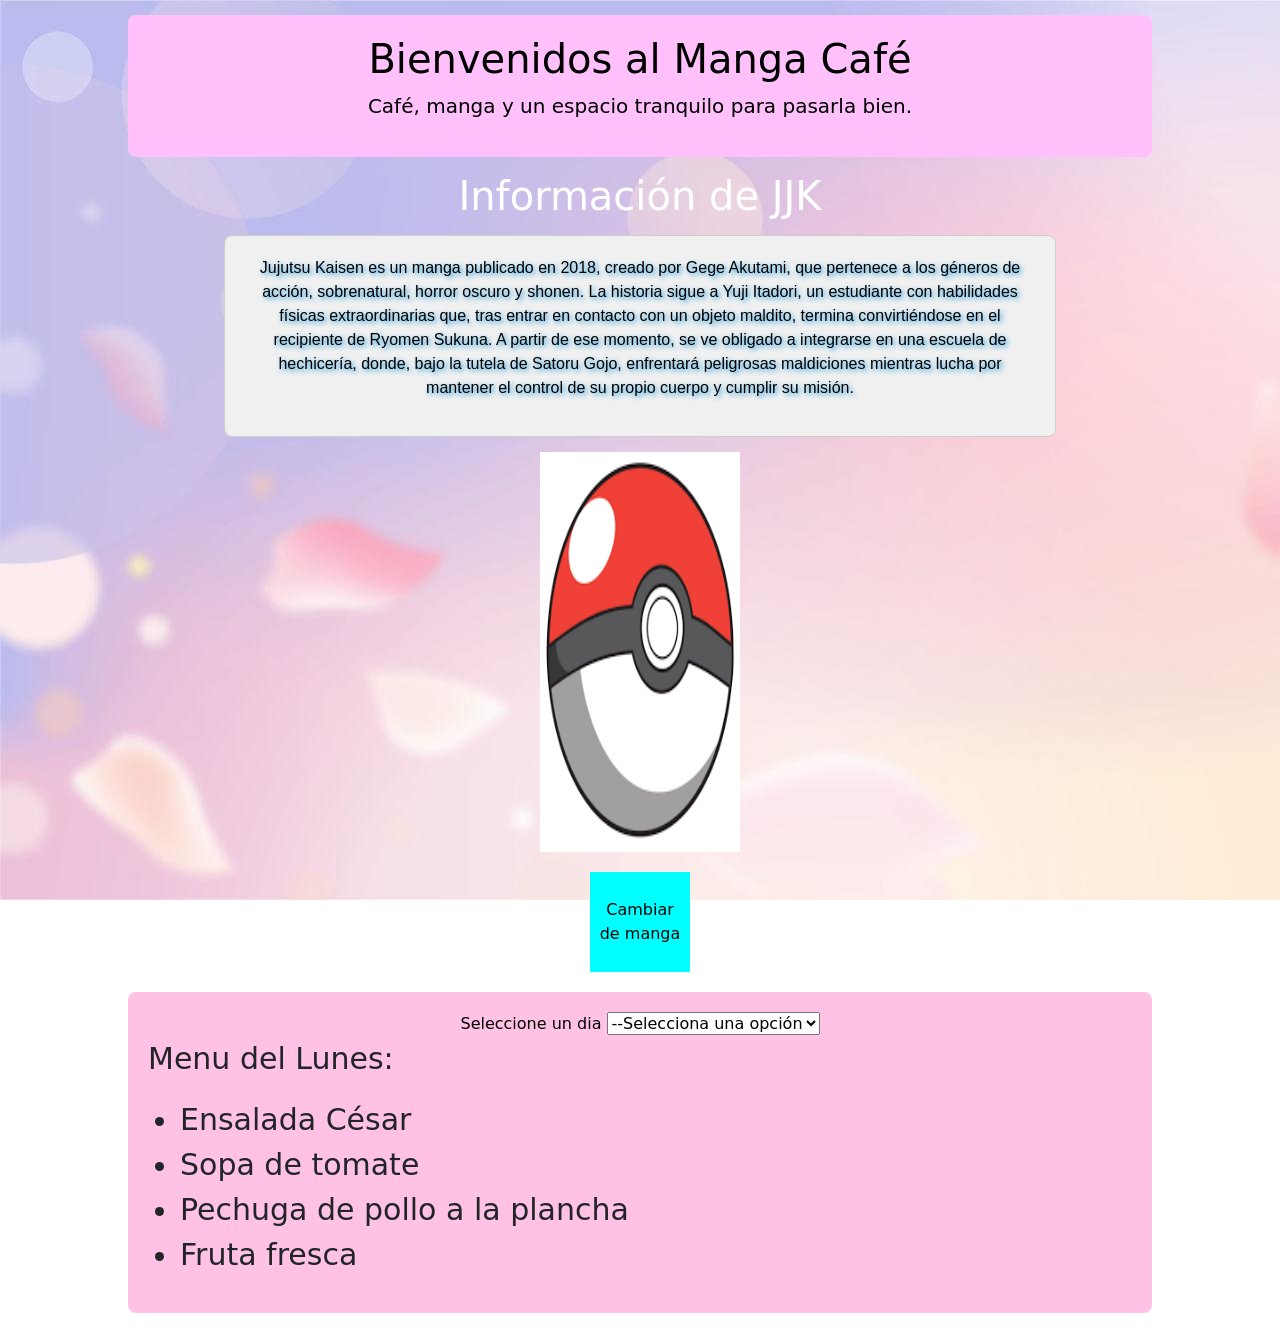
==== actividad 4/index.html @ 900afa97 "Tarea 4 en carpeta actividad 4" ====
<html lang="es">

<head>
    <link rel="stylesheet" href="../index.css">
    <script src="index.js"></script>
    <title>Tarea 1</title>
    <meta charset="UTF-8">
    <link href="https://cdn.jsdelivr.net/npm/bootstrap@5.3.3/dist/css/bootstrap.min.css" rel="stylesheet">
    <script src="https://cdn.jsdelivr.net/npm/bootstrap@5.3.3/dist/js/bootstrap.bundle.min.js"></script>
    <script src="https://ajax.googleapis.com/ajax/libs/jquery/3.7.1/jquery.min.js"></script>

</head>

<body>

    <div class="header-pagina">
        <h1>
            Bienvenidos al Manga Café
        </h1>
        <p class="lead">Café, manga y un espacio tranquilo para pasarla bien.</p>
    </div>


    <div class="lin">
        <h1 id="h1bu">Información de JJK</h1>
    </div>
    <div class="anim">
    </div>

    <div class="bodidi">
        <div class="descripcion">
            <p id="p1bu">Jujutsu Kaisen es un manga publicado en 2018, creado por Gege Akutami, que pertenece a los
                géneros de acción, sobrenatural, horror oscuro y shonen. La historia sigue a Yuji Itadori, un estudiante
                con habilidades físicas extraordinarias que, tras entrar en contacto con un objeto maldito, termina
                convirtiéndose en el recipiente de Ryomen Sukuna. A partir de ese momento, se ve obligado a integrarse
                en una escuela de hechicería, donde, bajo la tutela de Satoru Gojo,
                enfrentará peligrosas maldiciones mientras lucha por mantener el control de su propio cuerpo y cumplir
                su misión.</p>
        </div>
        <div>
            <img id="JJK" onmouseover="changeimage()" onmouseleave="original()" src="../descarga.png"></img>
        </div>
    </div>
    </div>
    <button id="camm" onclick="changetext()">Cambiar de manga</button>


    <div class="menu-dia-contenedor">
        <div class="opciones-menu">
        <label for="dias">Seleccione un dia</label>
        <select onchange="updateDia()" id="dias">
            <option value="-1">--Selecciona una opción</option>
            <option value="0">Lunes</option>
            <option value="1">Martes</option>
            <option value="2">Miércoles</option>
            <option value="3">Jueves</option>
            <option value="4">Viernes</option>
        </select>
        </div>
    
        <div class="menu-dia"> 
        <p id="seleccion">Menu del Lunes:</p>
        <ul>
            <li id="item1">Ensalada César</li>
            <li id="item2">Sopa de tomate</li>
            <li id="item3">Pechuga de pollo a la plancha</li>
            <li id="item4">Fruta fresca</li>
        </ul>
        </div>
        
    </div>

</body>

</html>
---- index.css ----
body {
  background-image: url(fondo.jpg);
  background-repeat: no-repeat;
  background-attachment: fixed;
  background-size: cover;
}
#p1bu {
  color: black;
  text-align: center;
}
.pepe{
  position: relative;
  text-align: center;
}
.bodidi{
  text-align: center;
  color: black;
  text-shadow: 2px 2px 5px #1297de;
  
}
img{
  width: 100px;
  height: 100px;
}
button{
  align-self: center;
  width: 100px;
  height: 100px;

}


.descripcion {
    
    width: 65%;        
    padding: 20px;       
    margin: 15px auto;   

    
    background-color: #f0f0f0;
    border: 1px solid #ccc;   
    border-radius: 8px;        

    
    font-family: Arial, sans-serif;
    color: #333;                  
    line-height: 1.5;              
    text-align: center;            
}
.header-pagina{
  
    width: 80%;        
    padding: 20px;       
    margin: 15px auto;   
    
  background-color: #ffc0fb;
  color: #000000;
  text-align: center;
  border-radius: 8px;   
}

.menu-dia-contenedor{
  width: 80%;        
   
  padding: 20px;
  margin: 15px auto;   
  background-color: #ffc1e4;
  
  
  border-radius: 8px;   
}

.opciones-menu{
  text-align: center;
  
  color: #000000;
}

.menu-dia{
  text-align: left;
  font-size: 30px;

}

.lin{
  color: rgb(255, 255, 255);
  text-align: center;
}

#camm{
  border: none;
  color: rgb(0, 0, 0);
  text-align: center;
  display: block;
  background-color: aqua;
  margin: 20px auto;
}
#camm:hover{
  animation: cambioColor 2s infinite;
}

@keyframes cambioColor {
  0%   { background-color: green; }
  25%  { background-color: lime; }
  50%  { background-color: yellow; }
  75%  { background-color: orange; }
  100% { background-color: green; }
}

#JJK{
  width: 200px;
  height: 400px;
}
#JJK:hover{
  
} 

/* Animacion 1: fadeIn al cambiar de manga */
@keyframes fadeIn {
  0%   { opacity: 0; }
  100% { opacity: 1; }
}

.fade-in {
  animation: fadeIn 0.6s ease-in-out;
}

/* Animacion 2: slideIn al cambiar de dia */
@keyframes slideIn {
  0%   { transform: translateX(-30px); opacity: 0; }
  100% { transform: translateX(0); opacity: 1; }
}

.slide-in {
  animation: slideIn 0.5s ease-in-out;
}
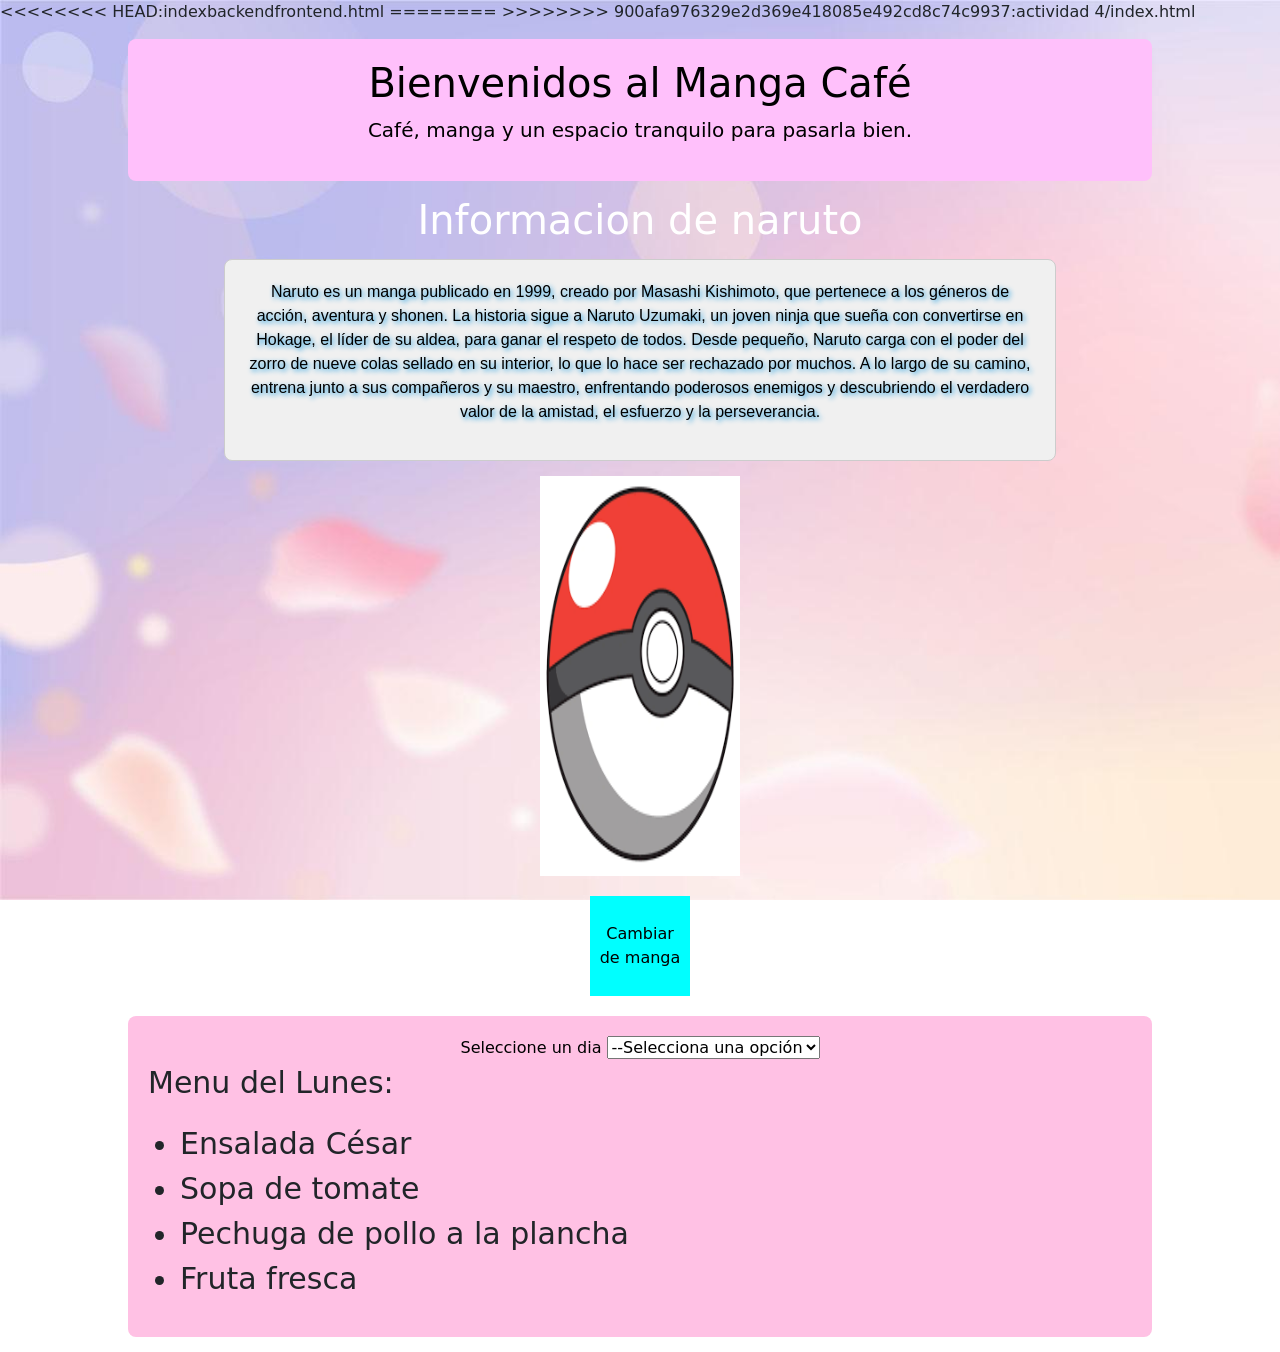
==== commit 59061e55: "Merge branch 'main' of https://github.com/emiali2300-cpu/Tarea-frontend into emi" ====
--- a/actividad 4/index.html
+++ b/actividad 4/index.html
@@ -1,8 +1,13 @@
 <html lang="es">
 
 <head>
+<<<<<<<< HEAD:indexbackendfrontend.html
+    <link rel="stylesheet" href="index.css">
+    <script src="indexbackendfrontend.js"></script>
+========
     <link rel="stylesheet" href="../index.css">
     <script src="index.js"></script>
+>>>>>>>> 900afa976329e2d369e418085e492cd8c74c9937:actividad 4/index.html
     <title>Tarea 1</title>
     <meta charset="UTF-8">
     <link href="https://cdn.jsdelivr.net/npm/bootstrap@5.3.3/dist/css/bootstrap.min.css" rel="stylesheet">
@@ -22,20 +27,14 @@
 
 
     <div class="lin">
-        <h1 id="h1bu">Información de JJK</h1>
+        <h1 id="h1bu"></h1>
     </div>
     <div class="anim">
     </div>
 
     <div class="bodidi">
         <div class="descripcion">
-            <p id="p1bu">Jujutsu Kaisen es un manga publicado en 2018, creado por Gege Akutami, que pertenece a los
-                géneros de acción, sobrenatural, horror oscuro y shonen. La historia sigue a Yuji Itadori, un estudiante
-                con habilidades físicas extraordinarias que, tras entrar en contacto con un objeto maldito, termina
-                convirtiéndose en el recipiente de Ryomen Sukuna. A partir de ese momento, se ve obligado a integrarse
-                en una escuela de hechicería, donde, bajo la tutela de Satoru Gojo,
-                enfrentará peligrosas maldiciones mientras lucha por mantener el control de su propio cuerpo y cumplir
-                su misión.</p>
+            <p id="p1bu"></p>
         </div>
         <div>
             <img id="JJK" onmouseover="changeimage()" onmouseleave="original()" src="../descarga.png"></img>
@@ -49,12 +48,12 @@
         <div class="opciones-menu">
         <label for="dias">Seleccione un dia</label>
         <select onchange="updateDia()" id="dias">
-            <option value="-1">--Selecciona una opción</option>
-            <option value="0">Lunes</option>
-            <option value="1">Martes</option>
-            <option value="2">Miércoles</option>
-            <option value="3">Jueves</option>
-            <option value="4">Viernes</option>
+            <option value="1">--Selecciona una opción</option>
+            <option value="1">Lunes</option>
+            <option value="2">Martes</option>
+            <option value="3">Miércoles</option>
+            <option value="4">Jueves</option>
+            <option value="5">Viernes</option>
         </select>
         </div>
     
@@ -69,7 +68,7 @@
         </div>
         
     </div>
-
+<script> changetext(); </script>
 </body>
 
 </html>
--- a/index.css
+++ b/index.css
@@ -111,9 +111,7 @@
   width: 200px;
   height: 400px;
 }
-#JJK:hover{
-  
-} 
+ 
 
 /* Animacion 1: fadeIn al cambiar de manga */
 @keyframes fadeIn {
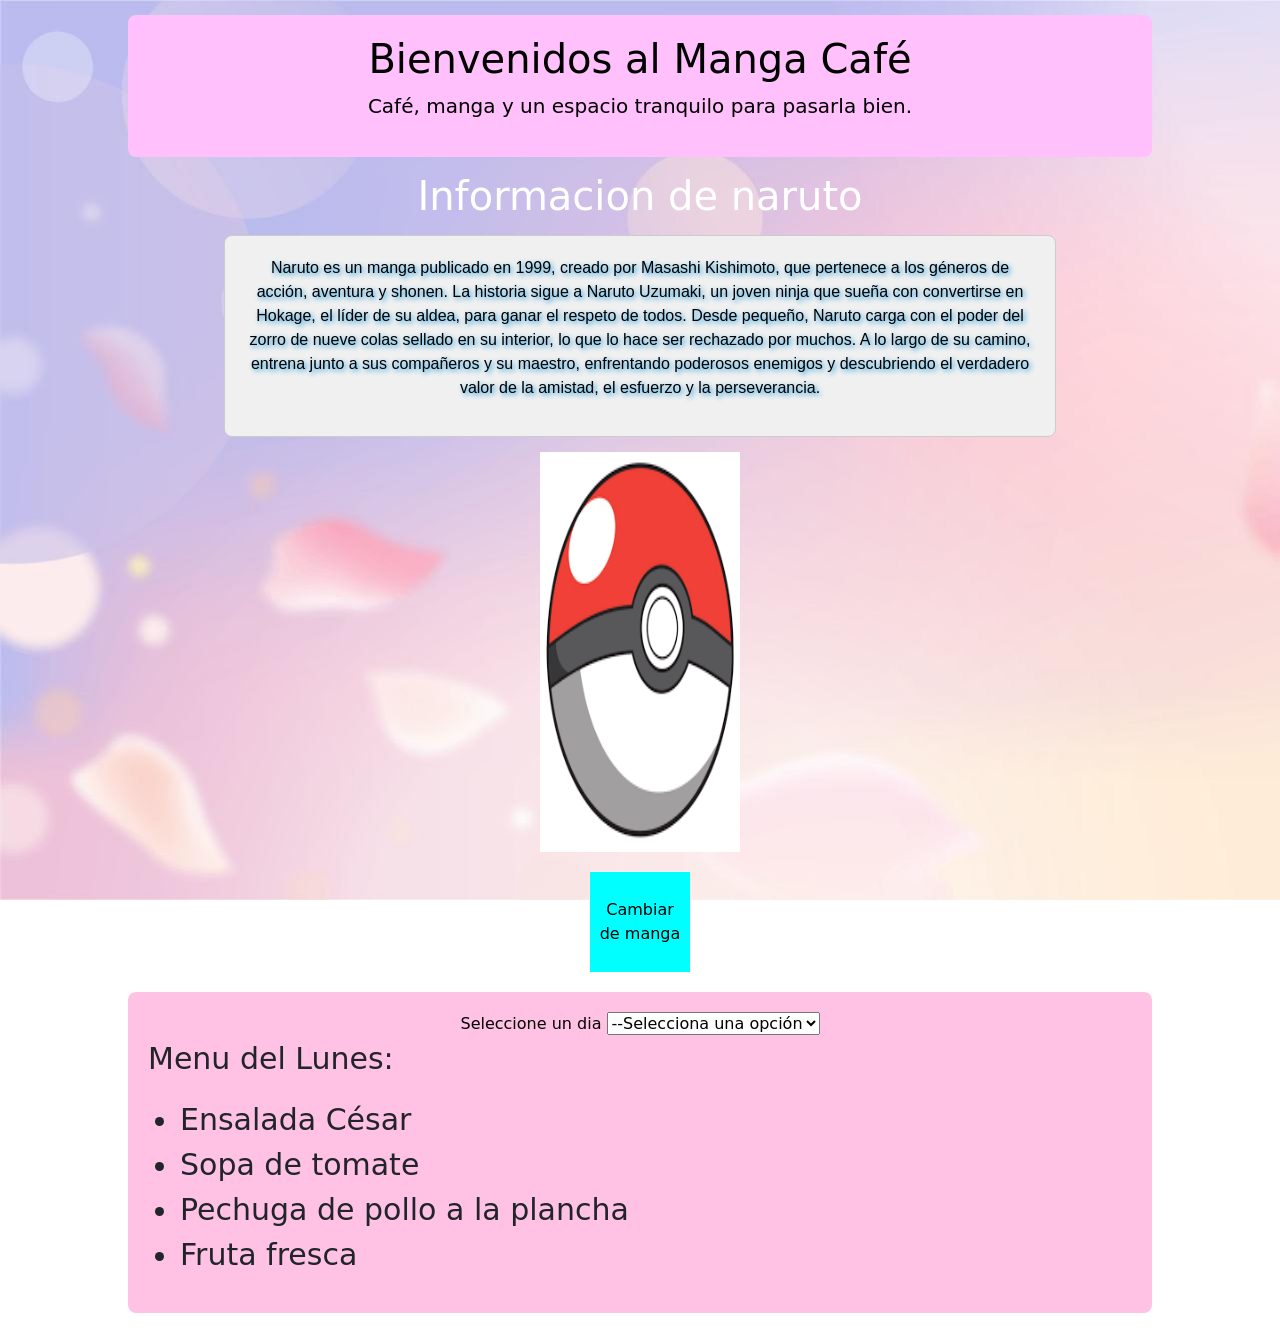
==== commit 0cf0858f: "error  corregido" ====
--- a/actividad 4/index.html
+++ b/actividad 4/index.html
@@ -1,13 +1,8 @@
 <html lang="es">
 
 <head>
-<<<<<<<< HEAD:indexbackendfrontend.html
-    <link rel="stylesheet" href="index.css">
-    <script src="indexbackendfrontend.js"></script>
-========
     <link rel="stylesheet" href="../index.css">
     <script src="index.js"></script>
->>>>>>>> 900afa976329e2d369e418085e492cd8c74c9937:actividad 4/index.html
     <title>Tarea 1</title>
     <meta charset="UTF-8">
     <link href="https://cdn.jsdelivr.net/npm/bootstrap@5.3.3/dist/css/bootstrap.min.css" rel="stylesheet">
